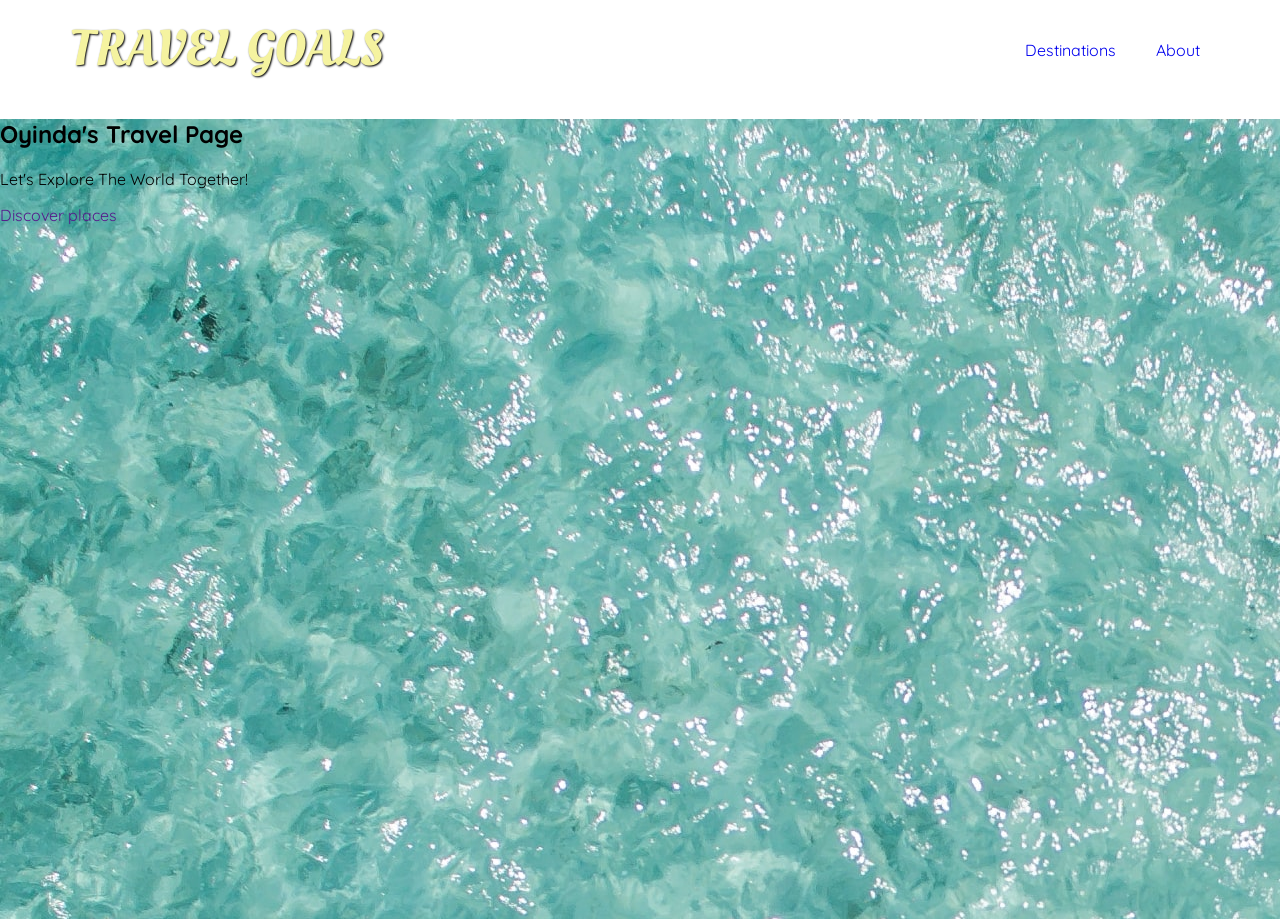
==== home-page/index.html @ 01e33603 "very first git commit" ====
<!doctype html>
<html lang="en">
  <head>
    <link
      rel="stylesheet"
      href="https://fonts.googleapis.com/css2?family=Raleway:wght@700&family=Oleo+Script:wght@700&family=Quicksand:wght@300;500;700&display=swap"
    />
    <link rel="stylesheet" href="/shared-css/shared.css" />
    <link rel="stylesheet" href="/home-page/styles.css" />
    <meta charset="UTF-8" />
    <title>Travel Goals</title>
  </head>
  <body>
    <header>
      <div id="page-logo"><a href="/home-page/index.html">Travel Goals</a></div>
      <nav>
        <ul>
          <li><a class="anchor" href="Pages.html">Destinations</a></li>
          <li><a href="about.html">About</a></li>
        </ul>
      </nav>
    </header>
    <main>
      <section id="hero">
        <h1>Oyinda's Travel Page</h1>
        <p>Let's Explore The World Together!</p>
        <a href="">Discover places</a>
      </section>
      <section></section>
    </main>
    <footer></footer>
  </body>
</html>
---- shared-css/shared.css ----
body {
  font-family: "Quicksand", sans-serif;
  margin: 0;
}

ul {
  list-style: none;
  padding: 0;
  margin: 0;
}

header {
  display: flex;
  align-items: center;
  justify-content: space-between;
  padding: 15px 60px;
}

#page-logo a {
  padding: 10px;
  font-family: "Oleo Script", sans-serif;
  color: rgb(245, 243, 160);
  font-size: 50px;
  text-decoration: none;
  text-transform: uppercase;
  text-shadow: 1px 1px 2px rgb(0, 0, 0);
}

#hero {
  height: 800px;
  background-image: url(/home-page/images/ocean.jpg);
}

header ul {
  display: flex;
  justify-content: space-between;
}

header li {
  padding: 20px;
}

a {
  text-decoration: none;
}
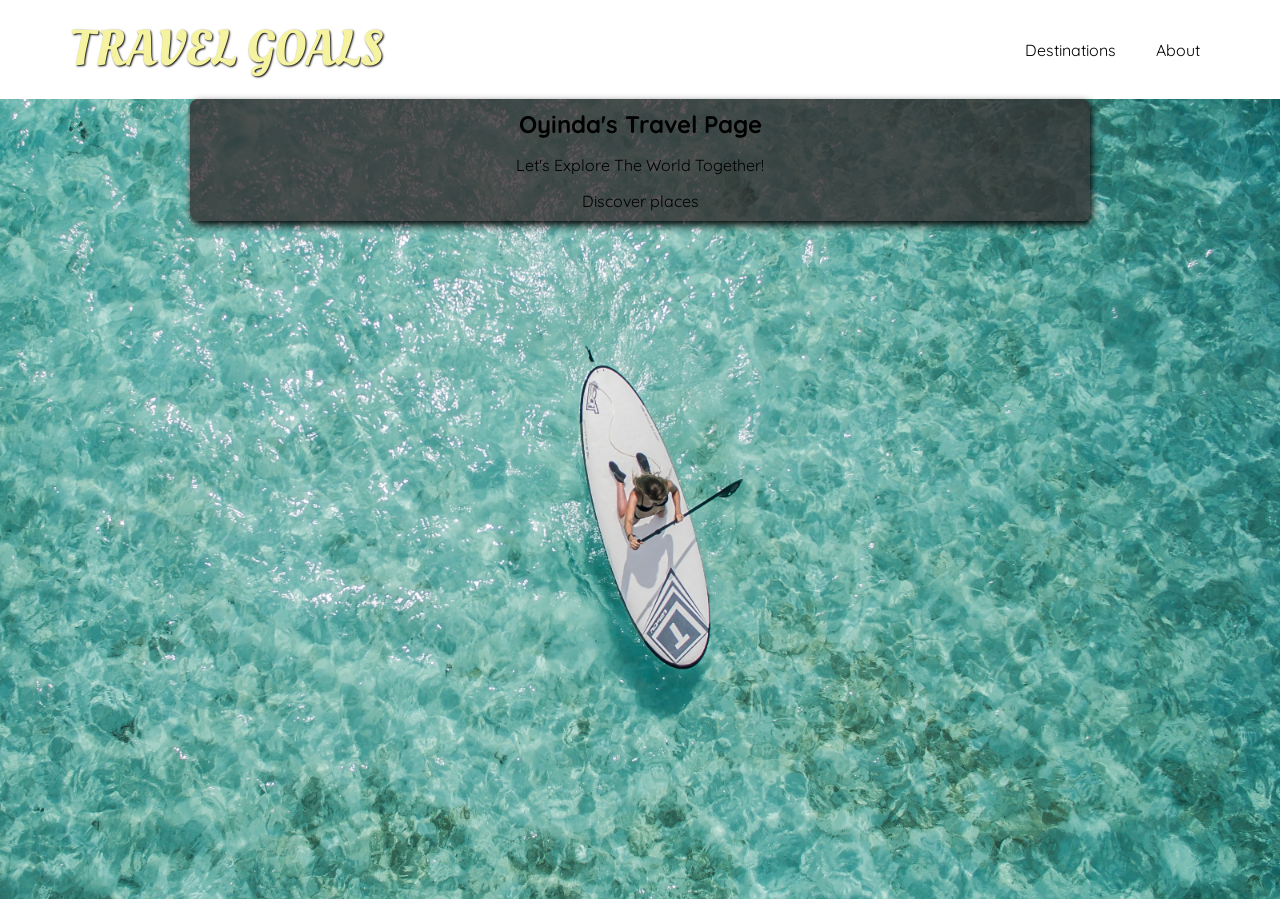
==== commit 9e4d7dc3: "added the hero content" ====
--- a/home-page/index.html
+++ b/home-page/index.html
@@ -22,9 +22,11 @@
     </header>
     <main>
       <section id="hero">
-        <h1>Oyinda's Travel Page</h1>
-        <p>Let's Explore The World Together!</p>
-        <a href="">Discover places</a>
+        <div id="hero-content">
+          <h1>Oyinda's Travel Page</h1>
+          <p>Let's Explore The World Together!</p>
+          <a href="">Discover places</a>
+        </div>
       </section>
       <section></section>
     </main>
--- a/shared-css/shared.css
+++ b/shared-css/shared.css
@@ -26,11 +26,6 @@
   text-shadow: 1px 1px 2px rgb(0, 0, 0);
 }
 
-#hero {
-  height: 800px;
-  background-image: url(/home-page/images/ocean.jpg);
-}
-
 header ul {
   display: flex;
   justify-content: space-between;
@@ -42,4 +37,5 @@
 
 a {
   text-decoration: none;
+  color: rgb(0, 0, 0);
 }
--- a/home-page/styles.css
+++ b/home-page/styles.css
@@ -0,0 +1,20 @@
+#hero {
+  height: 800px;
+  background-image: url(/home-page/images/ocean.jpg);
+  background-position: center;
+  background-size: cover;
+}
+
+#hero-content {
+    width: 900px;
+    background-color: rgba(51, 47, 47, 0.8);
+    text-align: center;
+    padding: 10px 0;
+    margin: 0 auto;
+    border-radius: 8px;
+    box-shadow: 2px 4px 8px;
+}
+
+main h1 {
+    margin: 0;
+}
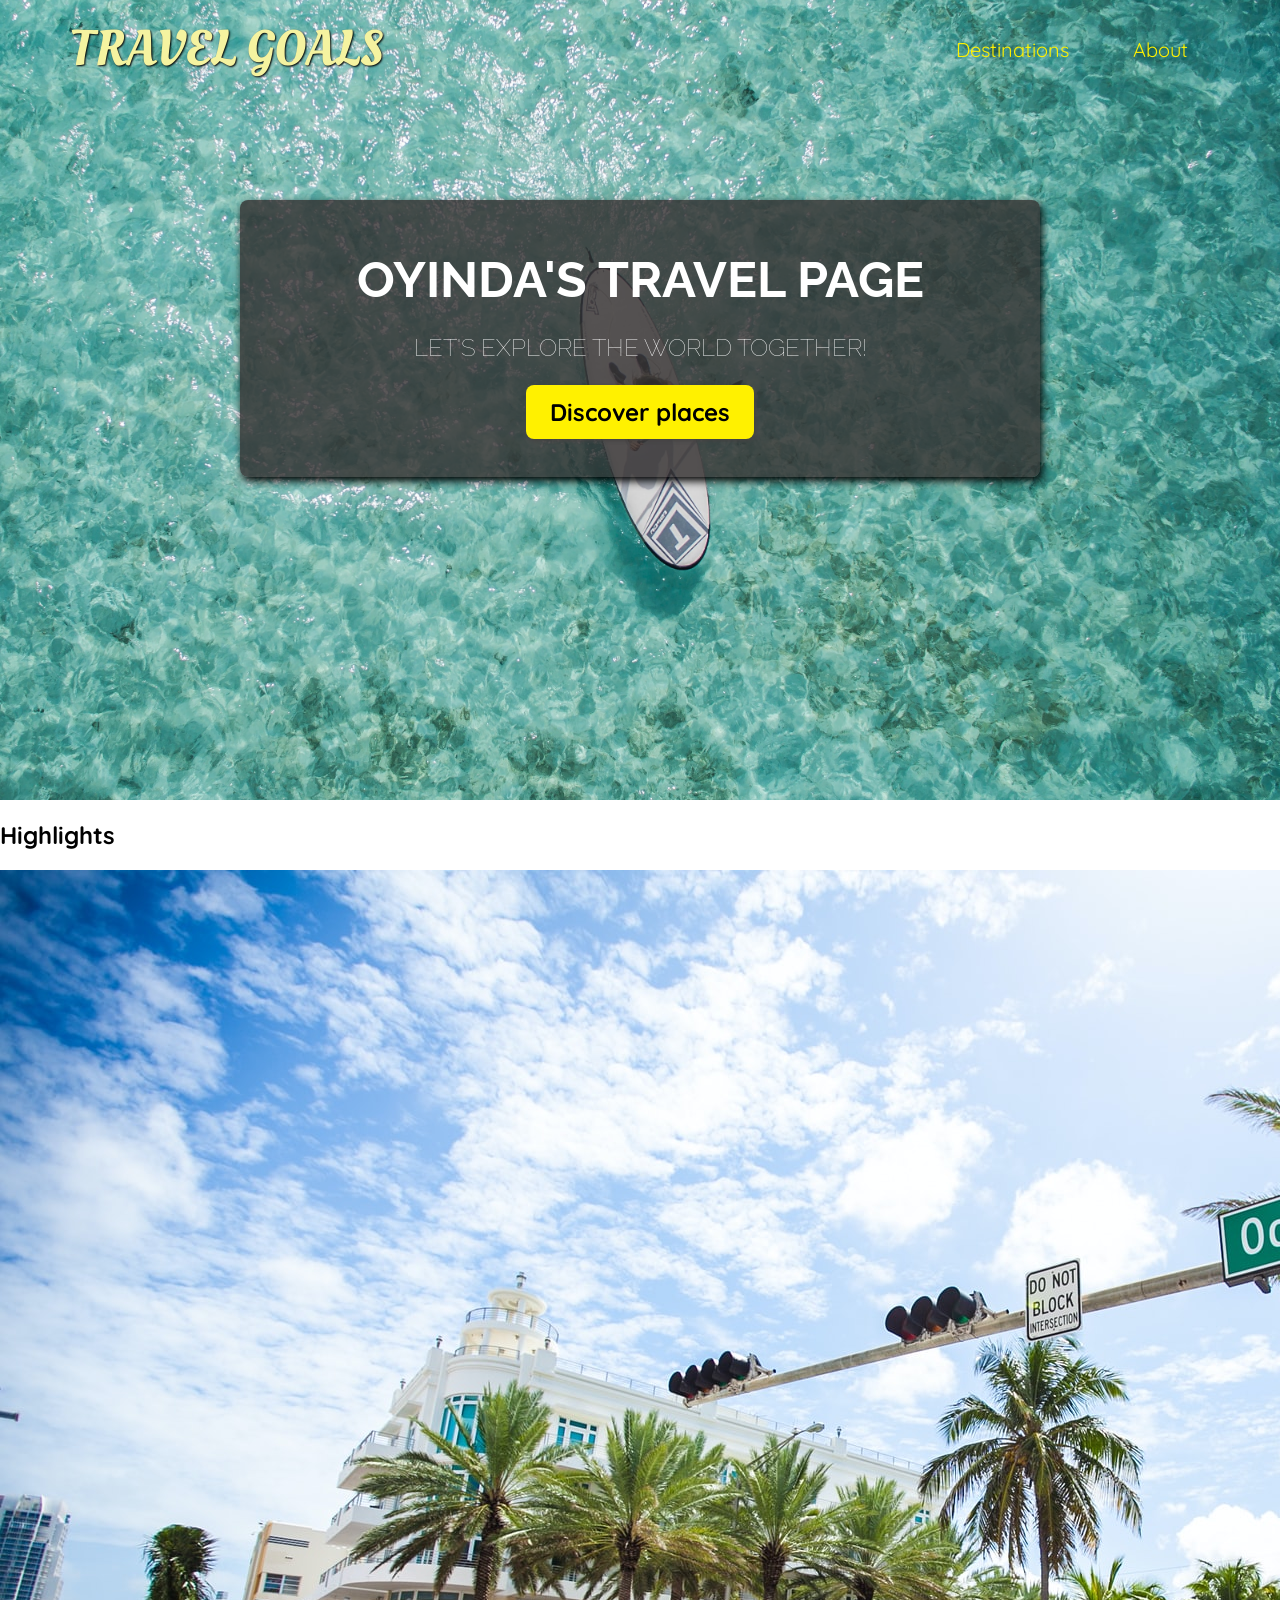
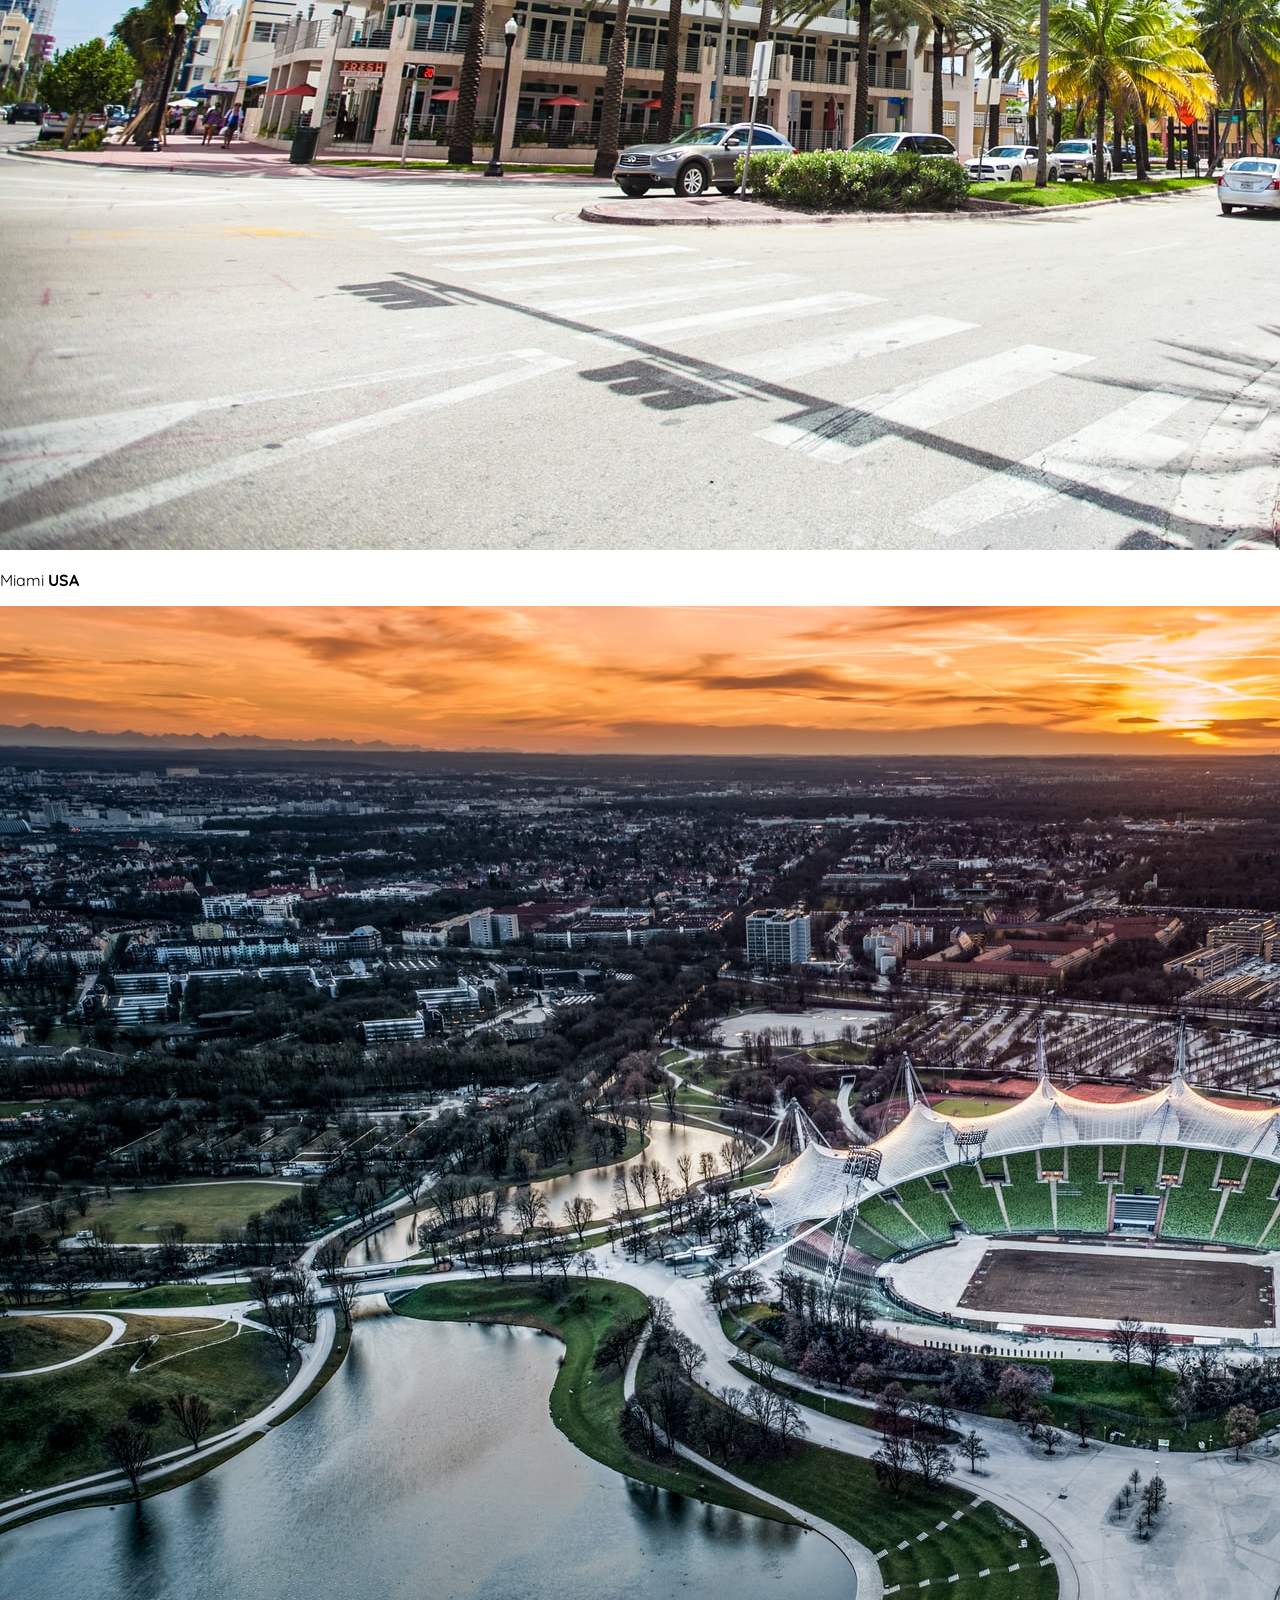
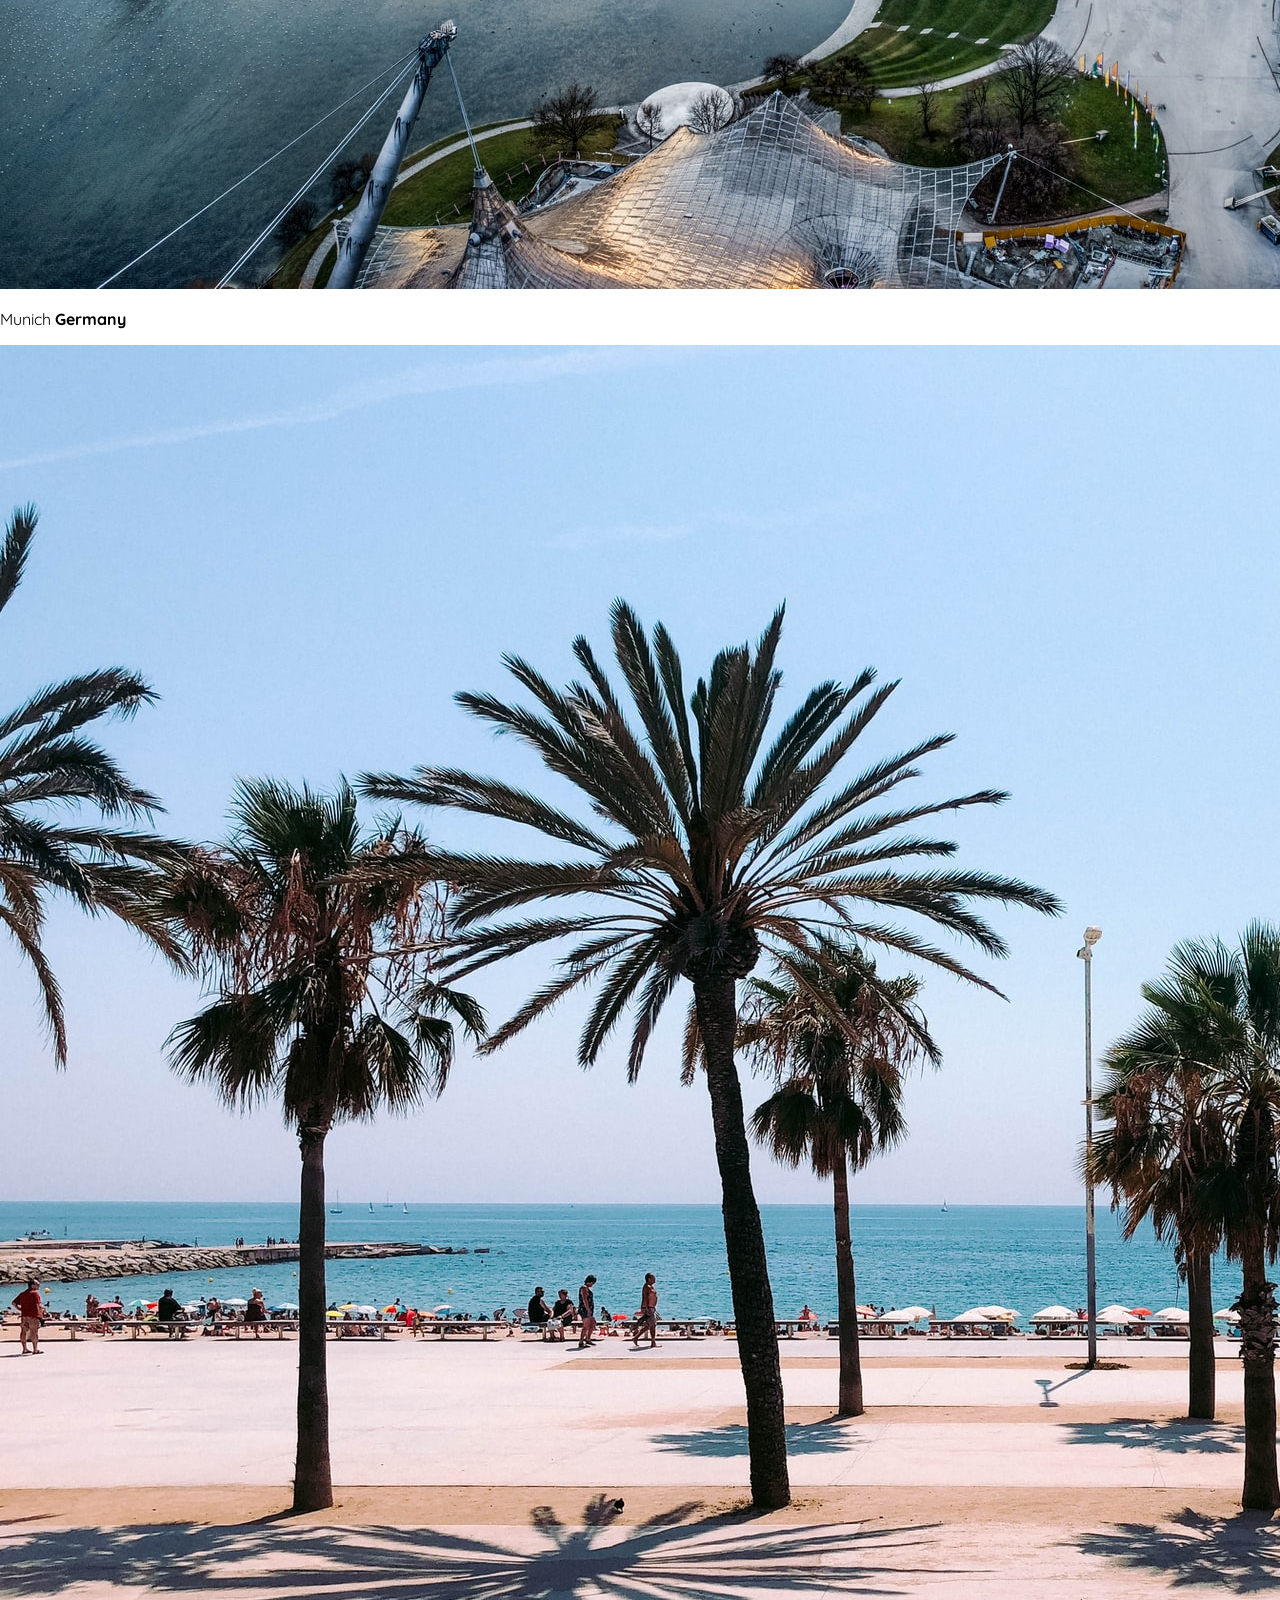
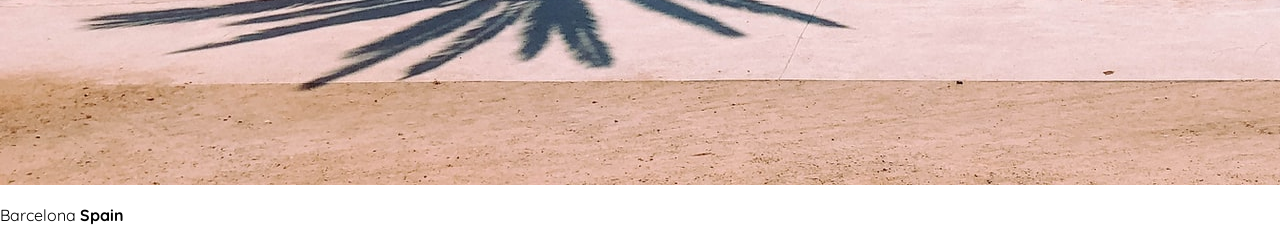
==== commit d1d7aa04: "a lot has been done" ====
--- a/home-page/index.html
+++ b/home-page/index.html
@@ -3,7 +3,7 @@
   <head>
     <link
       rel="stylesheet"
-      href="https://fonts.googleapis.com/css2?family=Raleway:wght@700&family=Oleo+Script:wght@700&family=Quicksand:wght@300;500;700&display=swap"
+      href="https://fonts.googleapis.com/css2?family=Raleway:wght@300;700&family=Oleo+Script:wght@700&family=Quicksand:wght@300;500;700&display=swap"
     />
     <link rel="stylesheet" href="/shared-css/shared.css" />
     <link rel="stylesheet" href="/home-page/styles.css" />
@@ -15,8 +15,10 @@
       <div id="page-logo"><a href="/home-page/index.html">Travel Goals</a></div>
       <nav>
         <ul>
-          <li><a class="anchor" href="Pages.html">Destinations</a></li>
-          <li><a href="about.html">About</a></li>
+          <li>
+            <a class="anchor" href="/about&pages/pages.css">Destinations</a>
+          </li>
+          <li><a href="/about&pages/about.html">About</a></li>
         </ul>
       </nav>
     </header>
@@ -25,10 +27,35 @@
         <div id="hero-content">
           <h1>Oyinda's Travel Page</h1>
           <p>Let's Explore The World Together!</p>
-          <a href="">Discover places</a>
+          <a href="/about&pages/pages.css">Discover places</a>
         </div>
       </section>
-      <section></section>
+      <section id="highlights">
+        <h2>Highlights</h2>
+        <ul id="highlights">
+          <li class="highlight">
+            <img
+              src="/home-page/images/miami.jpg"
+              alt="Miami street on a sunny day"
+            />
+            <p>Miami <strong>USA</strong></p>
+          </li>
+          <li class="highlight">
+            <img
+              src="/home-page/images/munich.jpg"
+              alt="Muich stadium in winter"
+            />
+            <p>Munich <strong>Germany</strong></p>
+          </li>
+          <li class="highlight">
+            <img
+              src="/home-page/images/barcelona.jpg"
+              alt="Palm trees in Barcelona"
+            />
+            <p>Barcelona <strong>Spain</strong></p>
+          </li>
+        </ul>
+      </section>
     </main>
     <footer></footer>
   </body>
--- a/shared-css/shared.css
+++ b/shared-css/shared.css
@@ -14,6 +14,9 @@
   align-items: center;
   justify-content: space-between;
   padding: 15px 60px;
+  position: absolute;
+  box-sizing: border-box;
+  width: 100%;
 }
 
 #page-logo a {
@@ -26,6 +29,11 @@
   text-shadow: 1px 1px 2px rgb(0, 0, 0);
 }
 
+#page-logo a:hover {
+  background-color: transparent;
+
+}
+
 header ul {
   display: flex;
   justify-content: space-between;
@@ -35,7 +43,15 @@
   padding: 20px;
 }
 
-a {
+header a {
+  font-size: 20px;
   text-decoration: none;
-  color: rgb(0, 0, 0);
+  color: rgb(255, 241, 0);
+  padding: 12px;
+}
+header a:hover {
+  background-color: rgb(255, 241, 0);
+  color: rgb(67, 67, 67);
+  border-radius: 6px;
+  text-shadow: rgba(0, 0, 0, 0.2);
 }
--- a/home-page/styles.css
+++ b/home-page/styles.css
@@ -6,15 +6,44 @@
 }
 
 #hero-content {
-    width: 900px;
+    width: 800px;
     background-color: rgba(51, 47, 47, 0.8);
     text-align: center;
-    padding: 10px 0;
+    padding: 50px 0;
     margin: 0 auto;
     border-radius: 8px;
     box-shadow: 2px 4px 8px;
+    position: relative;
+    top: 200px;
 }
 
-main h1 {
+#hero-content h1 {
     margin: 0;
+    color: white;
+    text-transform: uppercase;
+    font-family: "Raleway", sans-serif;
+    font-size: 50px;
+    font-weight: 700;
+}
+#hero-content p {
+    font-family: "Raleway", sans-serif;
+    font-weight: lighter;
+    font-size: 24px;
+    color: white;
+    text-transform: uppercase;
+    margin-bottom: 35px;
+}
+#hero-content a {
+    color: black;
+    text-decoration: none;
+    font-size: 24px;
+    background-color: rgb(255, 241, 0);
+    padding: 12px 24px;
+    border-radius: 8px;
+    box-shadow: 1px 2px 4px rgb(68, 67, 67);
+    font-weight: bold;
+}
+
+#hero-content a:hover {
+    background-color: rgb(255, 234, 0);
 }
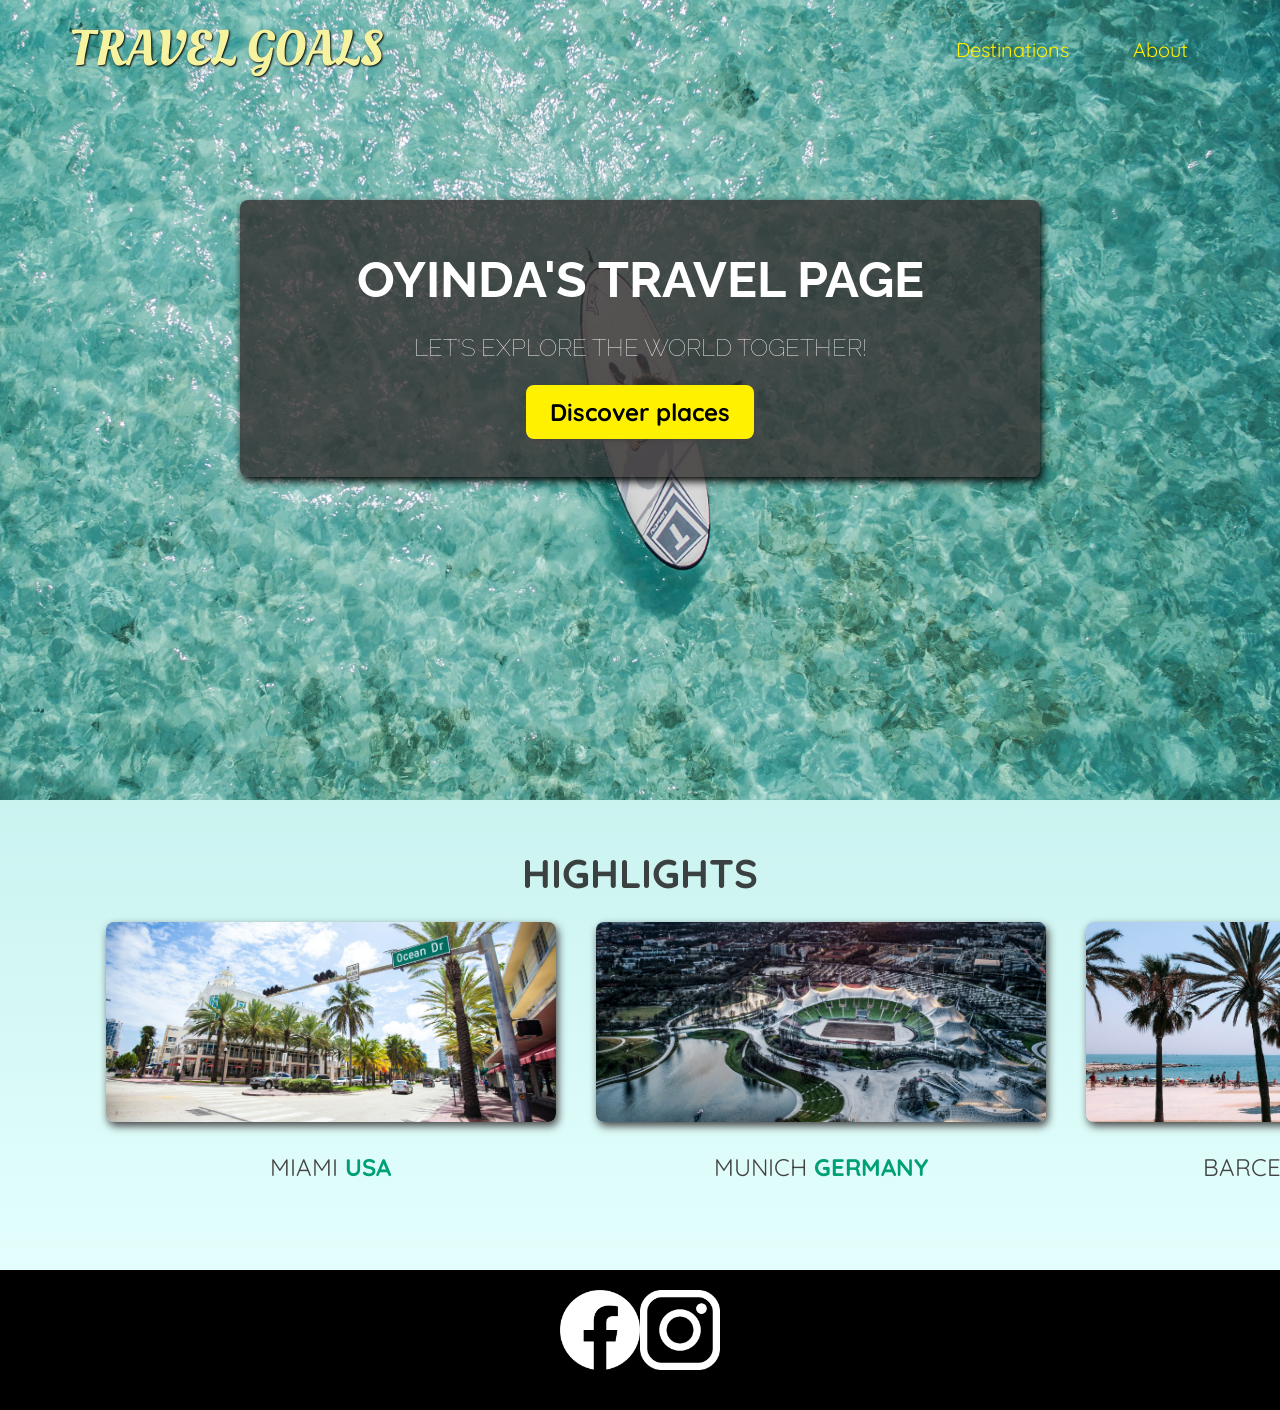
==== commit d2eab42d: "a whole lot again" ====
--- a/home-page/index.html
+++ b/home-page/index.html
@@ -32,7 +32,7 @@
       </section>
       <section id="highlights">
         <h2>Highlights</h2>
-        <ul id="highlights">
+        <ul id="highlighted">
           <li class="highlight">
             <img
               src="/home-page/images/miami.jpg"
@@ -57,6 +57,19 @@
         </ul>
       </section>
     </main>
-    <footer></footer>
+    <footer>
+      <ul id="foot">
+        <li class="footer">
+          <a href="https://www.facebook.com"
+            ><img src="/home-page/images/facebook.png" alt="Facebook icon"
+          /></a>
+        </li>
+        <li class="footer">
+          <a href="https://www.instagram.com/oyindamolaolowonjoyin"
+            ><img src="/home-page/images/insta.png" alt="Instagram icon"
+          /></a>
+        </li>
+      </ul>
+    </footer>
   </body>
 </html>
--- a/home-page/styles.css
+++ b/home-page/styles.css
@@ -46,4 +46,58 @@
 
 #hero-content a:hover {
     background-color: rgb(255, 234, 0);
+}
+
+#highlighted {
+    display: flex;
+    width: 90%;
+    margin: auto;
+    margin-bottom: 40px;
+    justify-content: space-between;
+}
+
+.highlight {
+    margin: 0 20px;
+    text-align: center;
+    text-transform: uppercase;
+    color: rgb(68, 67, 67);
+    font-size: 24px;
+}
+
+.highlight img{
+    height: 200px;
+    width: 450px;
+    box-shadow: 2px 4px 8px rgb(68, 67, 67);
+    border-radius: 8px;
+    object-fit: cover;
+}
+
+strong {
+    color: rgb(0, 160, 117);
+}
+
+#highlights h2 {
+    text-align: center;
+    text-transform: uppercase;
+    font-size: 40px;
+    margin: 24px 0;
+    color: rgb(59, 65, 64);
+}
+
+#highlights {
+    padding: 24px;
+    background: linear-gradient(0deg, rgb(227, 255, 253), rgb(202, 243, 240));
+}
+
+#foot {
+    background-color: black;
+    height: 140px;
+    display: flex;
+    justify-content: center;
+}
+.footer img {
+    height: 80px;
+    width: 80px;
+    object-fit: cover;
+    padding: 20px 0;
 }
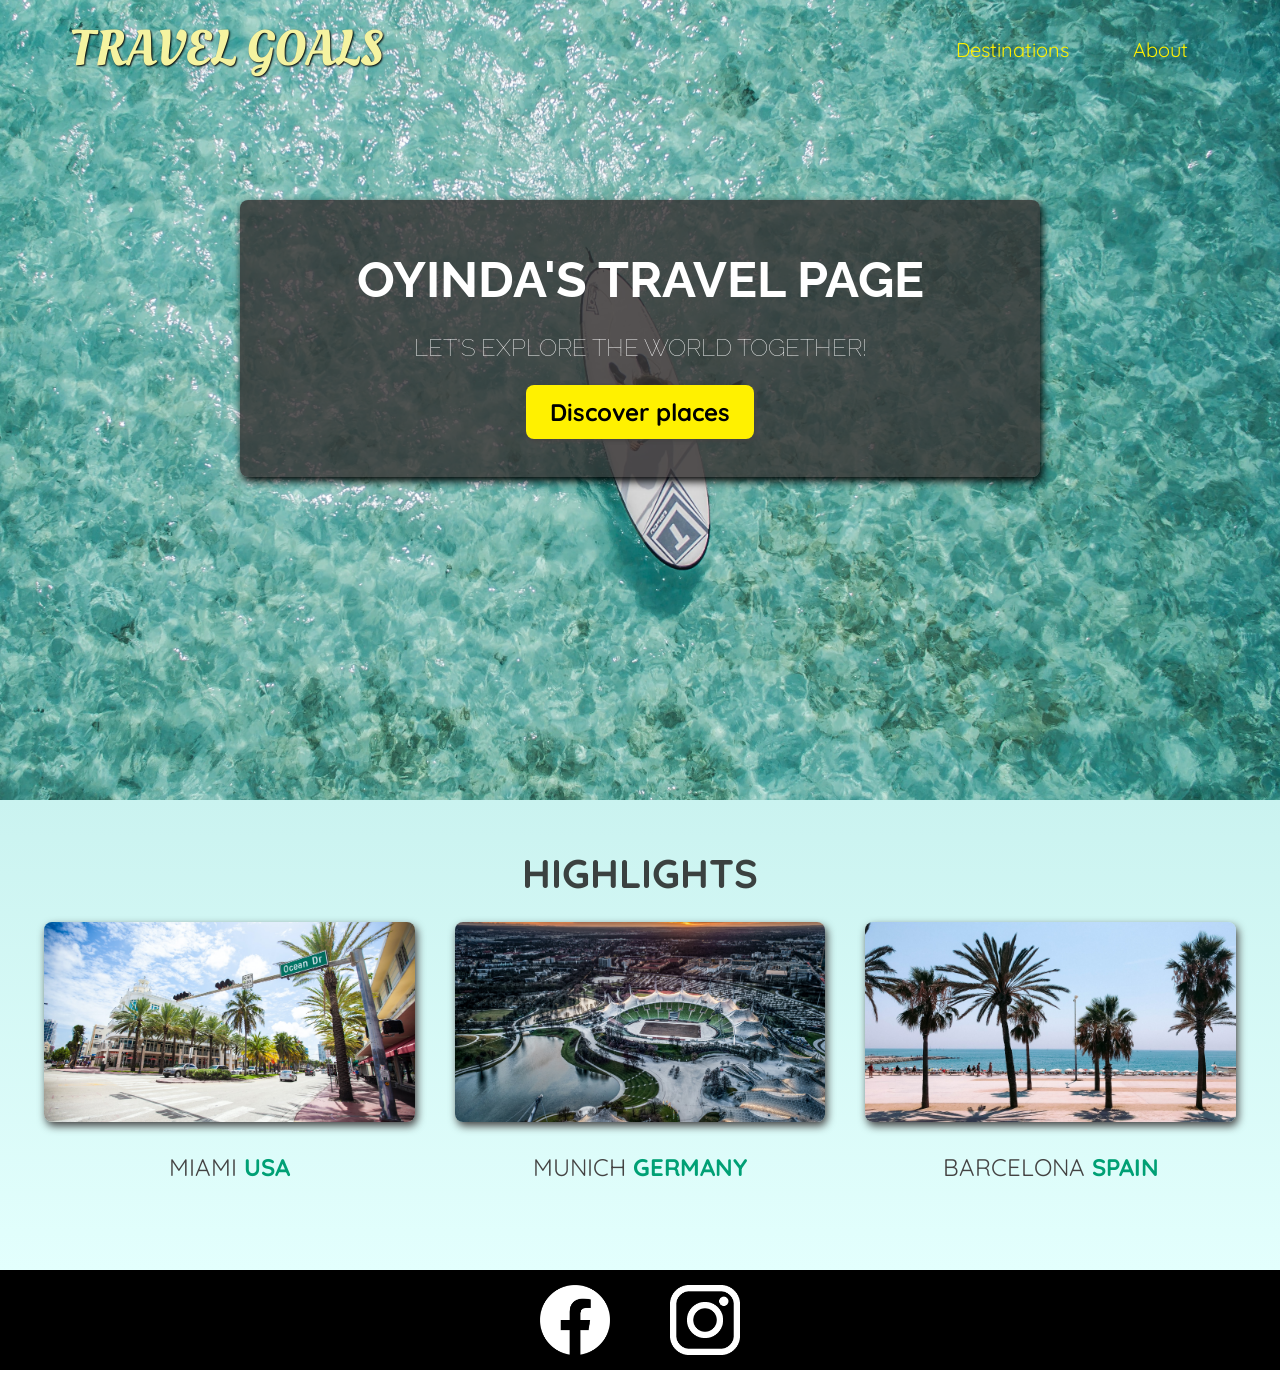
==== commit 92e6dc5c: "edited a few" ====
--- a/home-page/index.html
+++ b/home-page/index.html
@@ -16,7 +16,7 @@
       <nav>
         <ul>
           <li>
-            <a class="anchor" href="/about&pages/pages.css">Destinations</a>
+            <a class="anchor" href="/about&pages/places.html">Destinations</a>
           </li>
           <li><a href="/about&pages/about.html">About</a></li>
         </ul>
@@ -27,7 +27,7 @@
         <div id="hero-content">
           <h1>Oyinda's Travel Page</h1>
           <p>Let's Explore The World Together!</p>
-          <a href="/about&pages/pages.css">Discover places</a>
+          <a href="/about&pages/places.html">Discover places</a>
         </div>
       </section>
       <section id="highlights">
--- a/shared-css/shared.css
+++ b/shared-css/shared.css
@@ -54,4 +54,17 @@
   color: rgb(67, 67, 67);
   border-radius: 6px;
   text-shadow: rgba(0, 0, 0, 0.2);
-}+}
+
+#foot {
+  background-color: black;
+  height: 100px;
+  display: flex;
+  justify-content: center;
+}
+.footer img {
+  height: 70px;
+  width: 70px;
+  object-fit: cover;
+  padding: 15px 30px;
+}
--- a/home-page/styles.css
+++ b/home-page/styles.css
@@ -6,98 +6,98 @@
 }
 
 #hero-content {
-    width: 800px;
-    background-color: rgba(51, 47, 47, 0.8);
-    text-align: center;
-    padding: 50px 0;
-    margin: 0 auto;
-    border-radius: 8px;
-    box-shadow: 2px 4px 8px;
-    position: relative;
-    top: 200px;
+  width: 800px;
+  background-color: rgba(51, 47, 47, 0.8);
+  text-align: center;
+  padding: 50px 0;
+  margin: 0 auto;
+  border-radius: 8px;
+  box-shadow: 2px 4px 8px;
+  position: relative;
+  top: 200px;
 }
 
 #hero-content h1 {
-    margin: 0;
-    color: white;
-    text-transform: uppercase;
-    font-family: "Raleway", sans-serif;
-    font-size: 50px;
-    font-weight: 700;
+  margin: 0;
+  color: white;
+  text-transform: uppercase;
+  font-family: "Raleway", sans-serif;
+  font-size: 50px;
+  font-weight: 700;
 }
 #hero-content p {
-    font-family: "Raleway", sans-serif;
-    font-weight: lighter;
-    font-size: 24px;
-    color: white;
-    text-transform: uppercase;
-    margin-bottom: 35px;
+  font-family: "Raleway", sans-serif;
+  font-weight: lighter;
+  font-size: 24px;
+  color: white;
+  text-transform: uppercase;
+  margin-bottom: 35px;
 }
 #hero-content a {
-    color: black;
-    text-decoration: none;
-    font-size: 24px;
-    background-color: rgb(255, 241, 0);
-    padding: 12px 24px;
-    border-radius: 8px;
-    box-shadow: 1px 2px 4px rgb(68, 67, 67);
-    font-weight: bold;
+  color: black;
+  text-decoration: none;
+  font-size: 24px;
+  background-color: rgb(255, 241, 0);
+  padding: 12px 24px;
+  border-radius: 8px;
+  box-shadow: 1px 2px 4px rgb(68, 67, 67);
+  font-weight: bold;
 }
 
 #hero-content a:hover {
-    background-color: rgb(255, 234, 0);
+  background-color: rgb(255, 234, 0);
 }
 
 #highlighted {
-    display: flex;
-    width: 90%;
-    margin: auto;
-    margin-bottom: 40px;
-    justify-content: space-between;
+  display: flex;
+  position: static;
+  margin: auto;
+  margin-bottom: 40px;
 }
 
 .highlight {
-    margin: 0 20px;
-    text-align: center;
-    text-transform: uppercase;
-    color: rgb(68, 67, 67);
-    font-size: 24px;
+  width: 90%;
+  margin: 0 20px;
+  text-align: center;
+  text-transform: uppercase;
+  color: rgb(68, 67, 67);
+  font-size: 24px;
 }
 
-.highlight img{
-    height: 200px;
-    width: 450px;
-    box-shadow: 2px 4px 8px rgb(68, 67, 67);
-    border-radius: 8px;
-    object-fit: cover;
+.highlight img {
+  height: 200px;
+  width: 100%;
+  box-shadow: 2px 4px 8px rgb(68, 67, 67);
+  border-radius: 8px;
+  object-fit: cover;
 }
 
 strong {
-    color: rgb(0, 160, 117);
+  color: rgb(0, 160, 117);
 }
 
 #highlights h2 {
-    text-align: center;
-    text-transform: uppercase;
-    font-size: 40px;
-    margin: 24px 0;
-    color: rgb(59, 65, 64);
+  text-align: center;
+  text-transform: uppercase;
+  font-size: 40px;
+  margin: 24px 0;
+  color: rgb(59, 65, 64);
 }
 
 #highlights {
-    padding: 24px;
-    background: linear-gradient(0deg, rgb(227, 255, 253), rgb(202, 243, 240));
+  padding: 24px;
+  background: linear-gradient(0deg, rgb(227, 255, 253), rgb(202, 243, 240));
 }
 
 #foot {
-    background-color: black;
-    height: 140px;
-    display: flex;
-    justify-content: center;
+  background-color: black;
+  height: 100px;
+  display: flex;
+  justify-content: center;
 }
 .footer img {
-    height: 80px;
-    width: 80px;
-    object-fit: cover;
-    padding: 20px 0;
-}+  height: 70px;
+  width: 70px;
+  object-fit: cover;
+  padding: 15px 30px;
+}
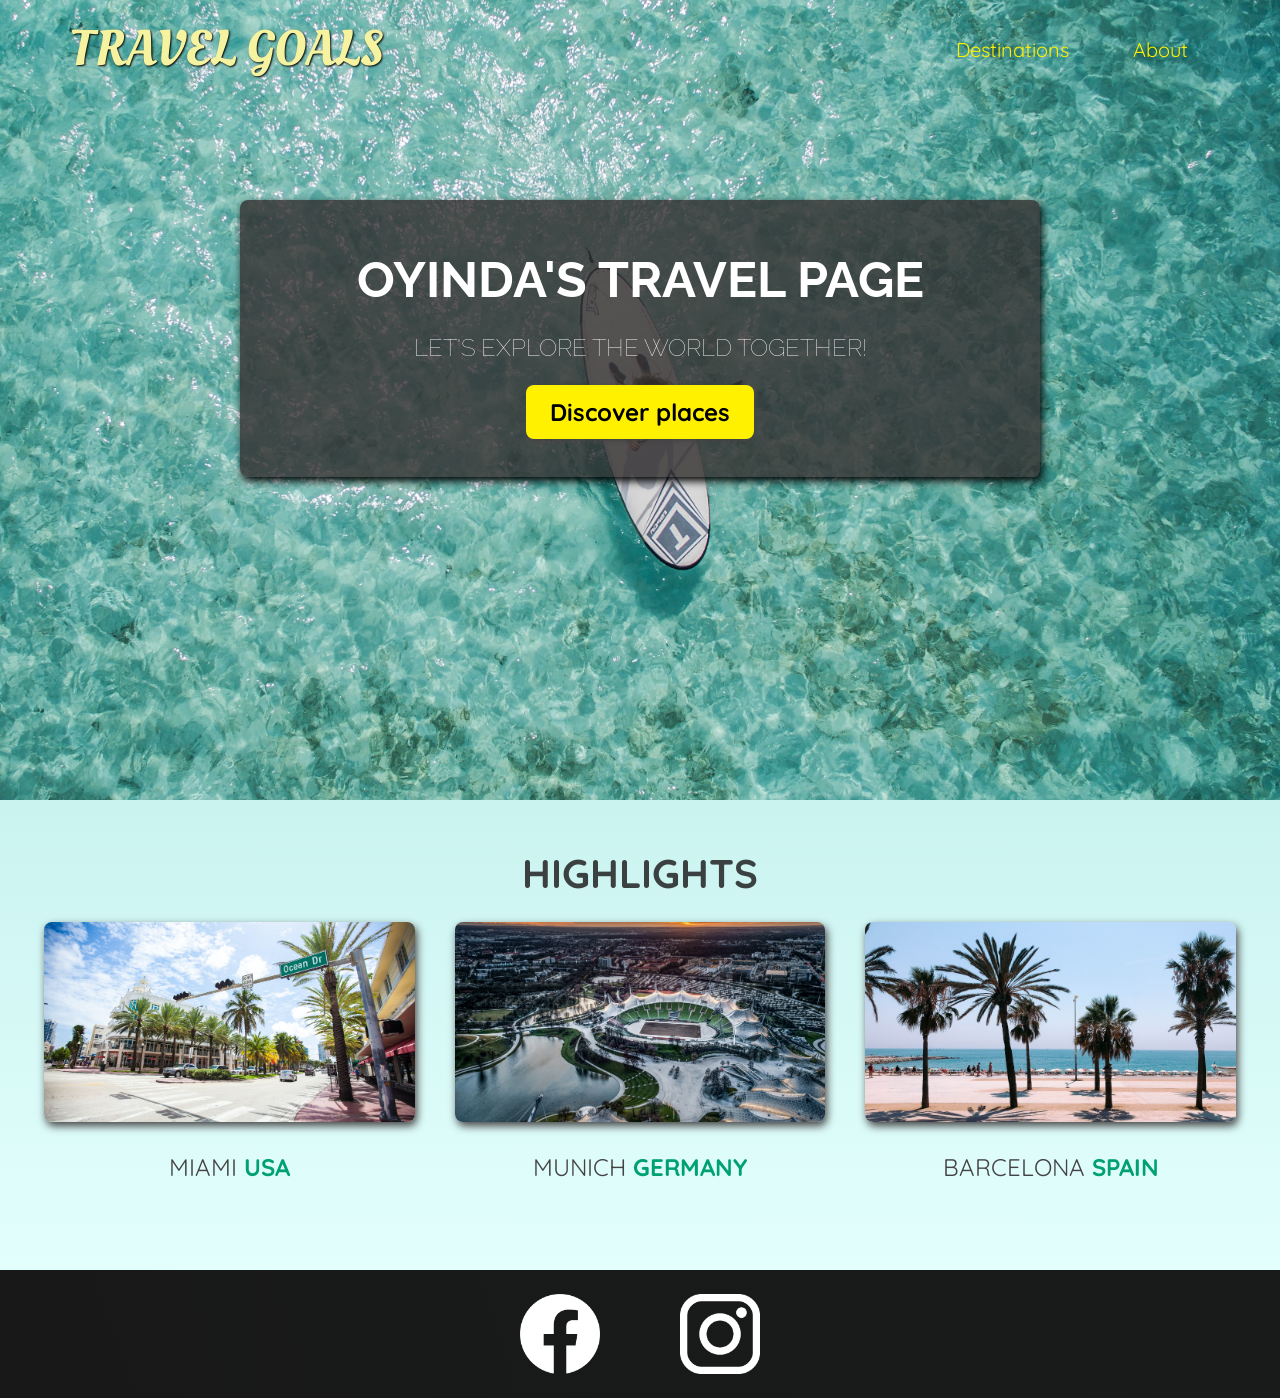
==== commit a9a818f3: "foyin's lappy" ====
--- a/home-page/index.html
+++ b/home-page/index.html
@@ -27,7 +27,7 @@
         <div id="hero-content">
           <h1>Oyinda's Travel Page</h1>
           <p>Let's Explore The World Together!</p>
-          <a href="/about&pages/places.html">Discover places</a>
+          <a href="/about&pages/places.css">Discover places</a>
         </div>
       </section>
       <section id="highlights">
--- a/shared-css/shared.css
+++ b/shared-css/shared.css
@@ -1,11 +1,5 @@
 body {
   font-family: "Quicksand", sans-serif;
-  margin: 0;
-}
-
-ul {
-  list-style: none;
-  padding: 0;
   margin: 0;
 }
 
@@ -31,7 +25,12 @@
 
 #page-logo a:hover {
   background-color: transparent;
+}
 
+ul {
+  list-style: none;
+  padding: 0;
+  margin: 0;
 }
 
 header ul {
@@ -49,6 +48,7 @@
   color: rgb(255, 241, 0);
   padding: 12px;
 }
+
 header a:hover {
   background-color: rgb(255, 241, 0);
   color: rgb(67, 67, 67);
@@ -56,15 +56,23 @@
   text-shadow: rgba(0, 0, 0, 0.2);
 }
 
+footer {
+  background: linear-gradient(70deg, rgb(24, 24, 24), rgb(25, 27, 27));
+  padding: 24px 0;
+}
+
+footer li {
+  height: 80px;
+  width: 80px;
+  margin: 0 40px;
+}
+
+.footer img {
+  height: 100%;
+  width: 100%;
+}
+
 #foot {
-  background-color: black;
-  height: 100px;
   display: flex;
   justify-content: center;
 }
-.footer img {
-  height: 70px;
-  width: 70px;
-  object-fit: cover;
-  padding: 15px 30px;
-}
--- a/home-page/styles.css
+++ b/home-page/styles.css
@@ -88,16 +88,3 @@
   padding: 24px;
   background: linear-gradient(0deg, rgb(227, 255, 253), rgb(202, 243, 240));
 }
-
-#foot {
-  background-color: black;
-  height: 100px;
-  display: flex;
-  justify-content: center;
-}
-.footer img {
-  height: 70px;
-  width: 70px;
-  object-fit: cover;
-  padding: 15px 30px;
-}
